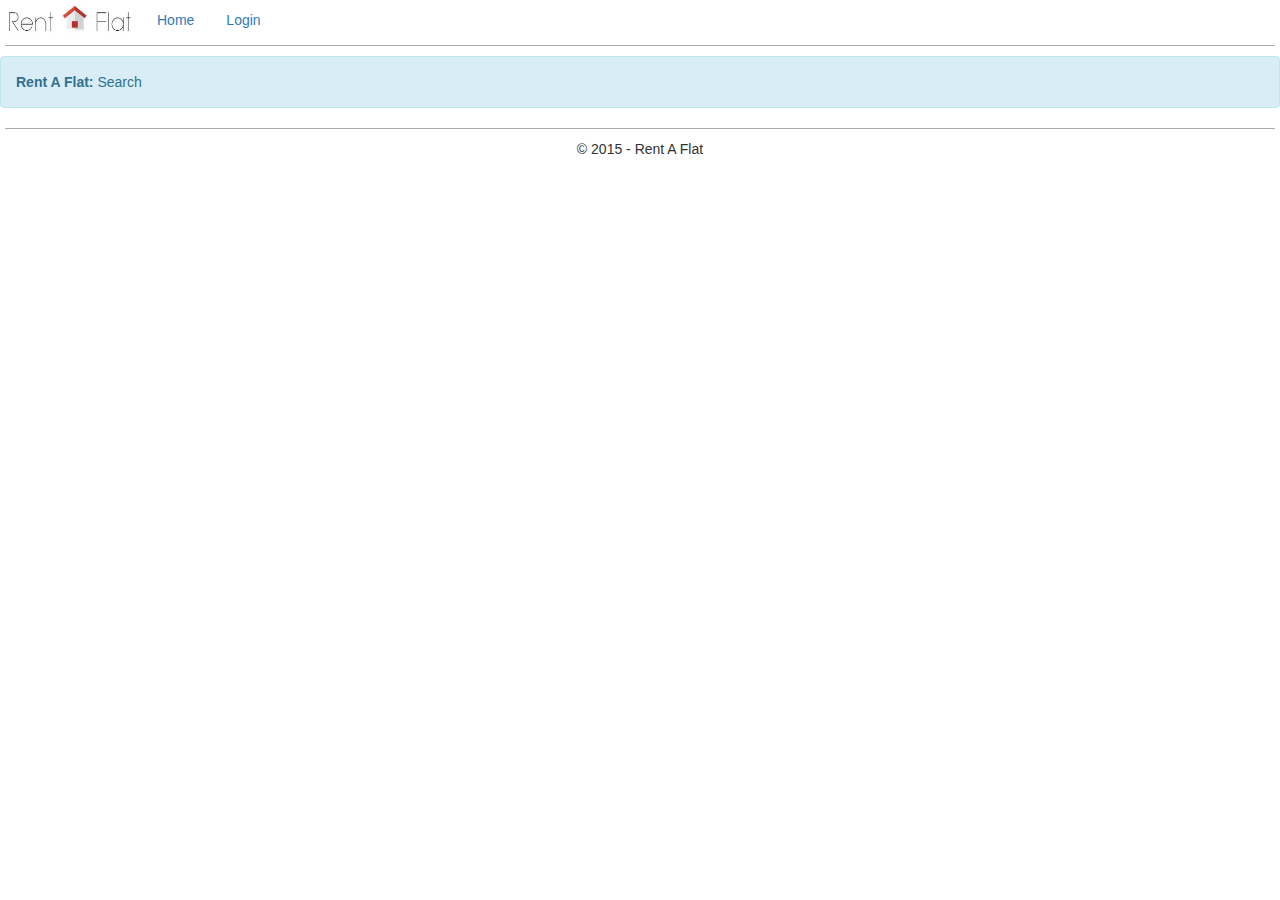
==== angular/app/index.html @ 71b56032 "worked at client side login" ====
<html ng-app="rent-a-flat">
	<head>
        <!-- title -->
		<title>Rent A Flat</title>

        <!-- meta viewport -->
        <meta name="viewport" content="width=device-width, initial-scale=1">

		<!-- AngularJS -->
		<script type="text/JavaScript" src="js/angular.js"></script>
		<script type="text/JavaScript" src="js/angular-route.js"></script>

		<!-- Jquery -->
		<script type="text/JavaScript" src="js/jquery-2.1.3.min.js"></script>

		<!-- Bootstrap -->
		<link rel="stylesheet" type="text/css" href="css/bootstrap.min.css">
		<script type="text/JavaScript" src="js/bootstrap.min.js"></script>


		<!-- Ours -->
		<!-- Styles --> 
		<link rel="stylesheet" type="text/css" href="css/style.css">

		<!-- app -->
		<script type="text/JavaScript" src="app.js"></script>

        <!-- config -->
        <script type="text/JavaScript" src="config/routeConfig.js"></script>

		<!-- directives -->
        <script type="text/JavaScript" src="directives/header.js"></script>
        <script type="text/JavaScript" src="directives/footer.js"></script>

		<!-- controllers -->
		<script type="text/JavaScript" src="controllers/headerController.js"></script>
		<script type="text/JavaScript" src="controllers/loginController.js"></script>
		<script type="text/JavaScript" src="controllers/registerController.js"></script>
		<script type="text/JavaScript" src="controllers/overviewController.js"></script>

		<!-- services -->
		<script type="text/JavaScript" src="services/loginService.js"></script>
		<script type="text/JavaScript" src="services/sessionService.js"></script>
		<script type="text/JavaScript" src="services/userService.js"></script>

	</head>
	<body>
        <rent-a-flat-header></rent-a-flat-header>

		<div ng-view=""></div>

		<rent-a-flat-footer></rent-a-flat-footer>
	</body>
</html>
---- angular/app/css/style.css ----
/**
*   Rent A Flat
*
*   Defines some additional layout settings.
*
**/

/*
	Defines the font for the web page
*/
body {
    font-family: Arial, Calibri;
}

/*
	Defines the style of a vertical line
*/
hr {
    border-color: #aaa;
    margin: 5px 5px 10px;
}

/*
	Sets the logo image size
*/
#logo {
    width: 140px;
    height: 40px;
}

/*
	Defines each addon the same size
*/
.input-group-addon {
    min-width:100px;
    text-align:left;
}

/*
	Defines a little vertical space between the input groups.
*/
.input-group {
    margin-top: 20px;
    margin-bottom: 20px;
}

/*
    Displays the div boxes, only if they contain some text
*/
.errors:empty {
    display: none;
}
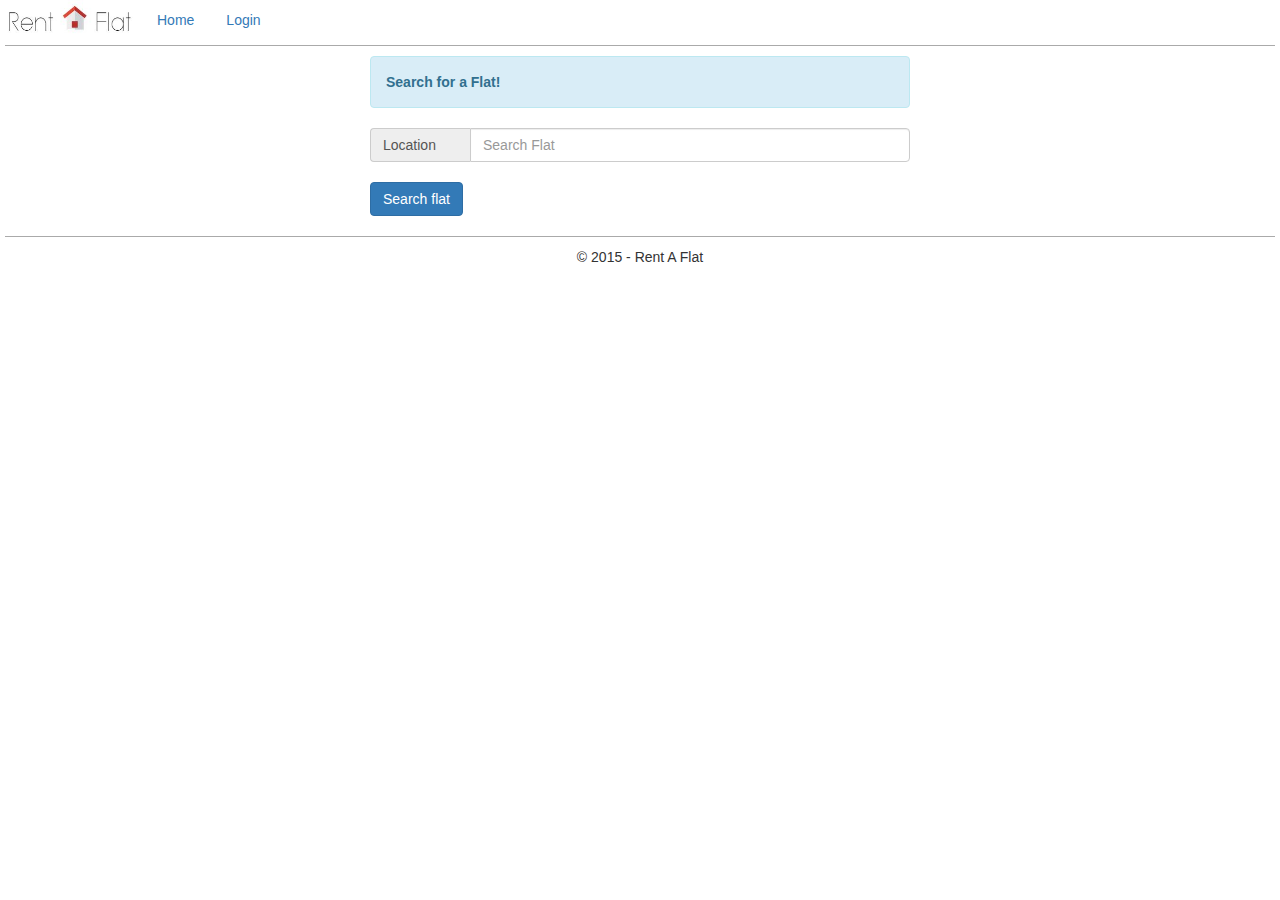
==== commit 2855bac7: "gui enhancement" ====
--- a/angular/app/index.html
+++ b/angular/app/index.html
@@ -35,13 +35,18 @@
 		<!-- controllers -->
 		<script type="text/JavaScript" src="controllers/headerController.js"></script>
 		<script type="text/JavaScript" src="controllers/loginController.js"></script>
+		<script type="text/JavaScript" src="controllers/searchController.js"></script>
 		<script type="text/JavaScript" src="controllers/registerController.js"></script>
 		<script type="text/JavaScript" src="controllers/overviewController.js"></script>
+		<script type="text/JavaScript" src="controllers/listFlatsController.js"></script>
+		<script type="text/JavaScript" src="controllers/flatDetailsController.js"></script>
+		<script type="text/JavaScript" src="controllers/newFlatController.js"></script>
 
 		<!-- services -->
 		<script type="text/JavaScript" src="services/loginService.js"></script>
 		<script type="text/JavaScript" src="services/sessionService.js"></script>
 		<script type="text/JavaScript" src="services/userService.js"></script>
+		<script type="text/JavaScript" src="services/flatService.js"></script>
 
 	</head>
 	<body>
--- a/angular/app/css/style.css
+++ b/angular/app/css/style.css
@@ -49,4 +49,32 @@
 */
 .errors:empty {
     display: none;
+}
+
+.overviewTable, .detailFlat {
+    margin: 20px;
+}
+
+.overviewTable tr:not(:first-child):hover{
+    background-color:lightgrey;
+    cursor:pointer;
+}
+
+#flatDetails {
+    position:relative;
+    display:block;
+}
+
+#flatDetails table {
+    width:50%;
+    float:left;
+}
+
+#flatDetails table td{
+    text-align:right;
+}
+
+#flatdetails #mainPic {
+    width:45%;
+    float:right;
 }